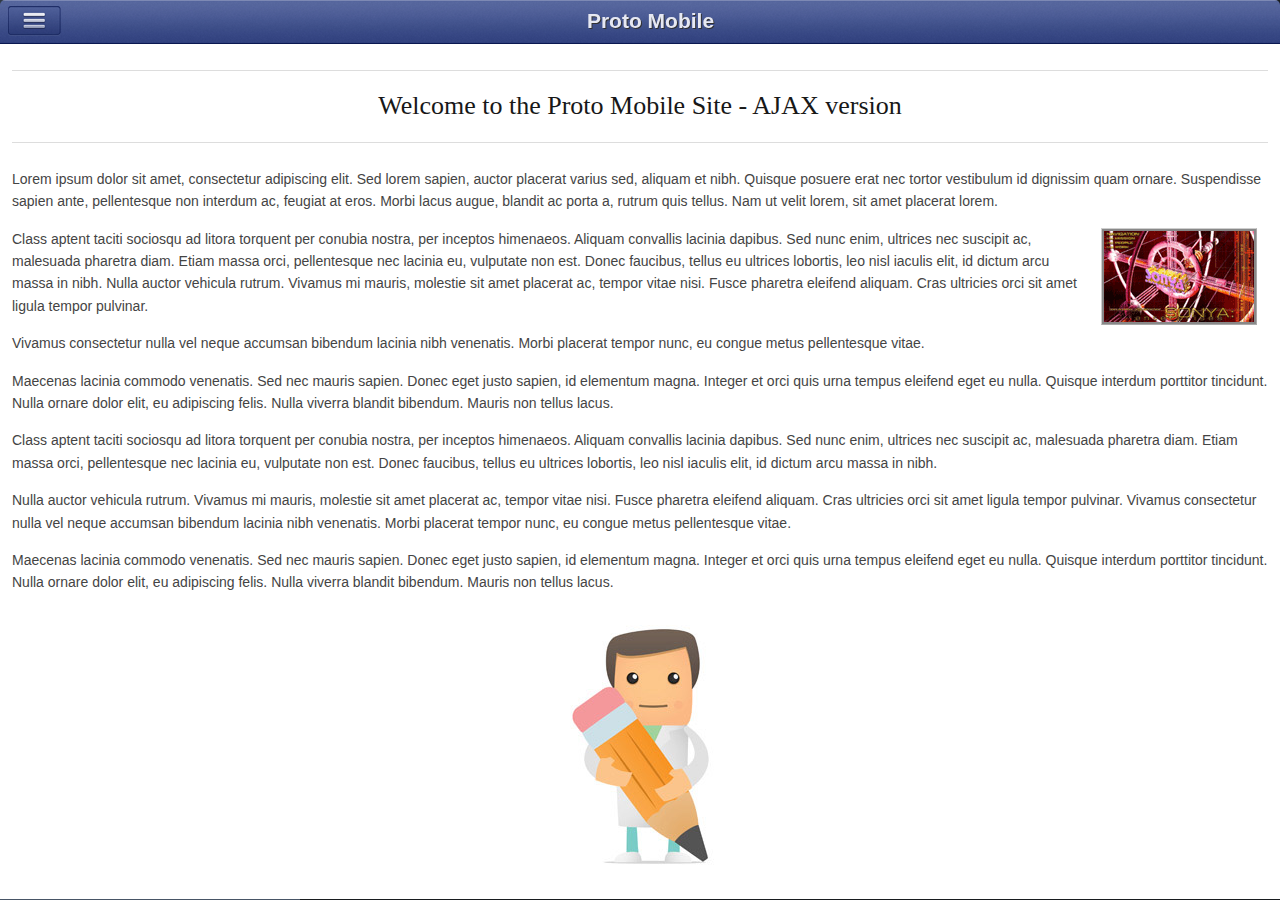
==== index.html @ d724f049 "initial commit of ajax version" ====
<!doctype html>
<html lang="en">
<head>
	<meta http-equiv="Content-Type" content="text/html; charset=utf-8">
	<title>jQuery-Based Mobile Web App Navigation - Mobile-Proto</title>
	<meta name="author" content="Jake Rocheleau">
	<meta name="description" content="Small demo for a Sparrow-like jQuery mobile navigation menu. This is built using HTML5/CSS3 and should run properly in Mobile Safari + Android web browsers.">
    <meta name="keywords" content="tutorial, jquery, javascript, demo, sparrow, email, app, navigation, menu, sidebar, swipe, animated, design, coding">
    <link rel="shortcut icon" href="http://www.hongkiat.com/blog/favicon.ico">
	<link rel="icon" href="http://www.hongkiat.com/blog/favicon.ico">
	<meta http-equiv="X-UA-Compatible" content="IE=edge,chrome=1">
	<meta name="viewport" content="width=device-width, initial-scale=1, maximum-scale=1">
	<meta name="apple-mobile-web-app-capable" content="yes">
	<meta name="apple-mobile-web-app-status-bar-style" content="black">
	<link type="text/css" rel="stylesheet" media="all" href="css/style.css">
	<link type="text/css" rel="stylesheet" media="all" href="css/responsive.css">
	<script type="text/javascript" src="http://ajax.googleapis.com/ajax/libs/jquery/1.7.2/jquery.min.js"></script>
	<script type="text/javascript" src="js/script.js"></script>
</head>

<body>

	<div id="w">
		
		<div id="pagebody">
			<header id="toolbarnav">
				<a href="#navmenu" id="menu-btn"></a>
			
				<h1>Proto Mobile</h1>
			</header>
			
			<section id="content" class="clearfix">
				<h2>Welcome to the Proto Mobile Site - AJAX version</h2>
				
				<p>Lorem ipsum dolor sit amet, consectetur adipiscing elit. Sed lorem sapien, auctor placerat varius sed, aliquam et nibh. Quisque posuere erat nec tortor vestibulum id dignissim quam ornare. Suspendisse sapien ante, pellentesque non interdum ac, feugiat at eros. Morbi lacus augue, blandit ac porta a, rutrum quis tellus. Nam ut velit lorem, sit amet placerat lorem.</p>
				
				<img src="img/sonya.png" alt="Sonya Enterprises" class="photo">
				
				<p>Class aptent taciti sociosqu ad litora torquent per conubia nostra, per inceptos himenaeos. Aliquam convallis lacinia dapibus. Sed nunc enim, ultrices nec suscipit ac, malesuada pharetra diam. Etiam massa orci, pellentesque nec lacinia eu, vulputate non est. Donec faucibus, tellus eu ultrices lobortis, leo nisl iaculis elit, id dictum arcu massa in nibh. Nulla auctor vehicula rutrum. Vivamus mi mauris, molestie sit amet placerat ac, tempor vitae nisi. Fusce pharetra eleifend aliquam. Cras ultricies orci sit amet ligula tempor pulvinar.</p>
				
				<p>Vivamus consectetur nulla vel neque accumsan bibendum lacinia nibh venenatis. Morbi placerat tempor nunc, eu congue metus pellentesque vitae.</p>

				<p>Maecenas lacinia commodo venenatis. Sed nec mauris sapien. Donec eget justo sapien, id elementum magna. Integer et orci quis urna tempus eleifend eget eu nulla. Quisque interdum porttitor tincidunt. Nulla ornare dolor elit, eu adipiscing felis. Nulla viverra blandit bibendum. Mauris non tellus lacus.</p>
				
				<p>Class aptent taciti sociosqu ad litora torquent per conubia nostra, per inceptos himenaeos. Aliquam convallis lacinia dapibus. Sed nunc enim, ultrices nec suscipit ac, malesuada pharetra diam. Etiam massa orci, pellentesque nec lacinia eu, vulputate non est. Donec faucibus, tellus eu ultrices lobortis, leo nisl iaculis elit, id dictum arcu massa in nibh.</p>
				
				<p>Nulla auctor vehicula rutrum. Vivamus mi mauris, molestie sit amet placerat ac, tempor vitae nisi. Fusce pharetra eleifend aliquam. Cras ultricies orci sit amet ligula tempor pulvinar. Vivamus consectetur nulla vel neque accumsan bibendum lacinia nibh venenatis. Morbi placerat tempor nunc, eu congue metus pellentesque vitae.</p>

				<p>Maecenas lacinia commodo venenatis. Sed nec mauris sapien. Donec eget justo sapien, id elementum magna. Integer et orci quis urna tempus eleifend eget eu nulla. Quisque interdum porttitor tincidunt. Nulla ornare dolor elit, eu adipiscing felis. Nulla viverra blandit bibendum. Mauris non tellus lacus.</p>
				
				<p><center><img src="img/pencilman.jpg" alt="pencilmannn"></center></p>
			</section>
		</div>
		
		<div id="navmenu">
			<header>
				<h1>Menu Links</h1>
			</header>
			
				<ul>
					<li><a href="#page1.html" class="navlink">Page One</a></li>
					<li><a href="#page2.html" class="navlink">Page Two</a></li>
					<li><a href="#page3.html" class="navlink">Page Three</a></li>
					<li><a href="#page4.html" class="navlink">Page Four</a></li>
					<li><a href="#page5.html" class="navlink">Page Five</a></li>
					<li><a href="#page6.html" class="navlink">Page Six</a></li>
				</ul>
		</div>
	</div>
</body>
</html>
---- css/style.css ----
* { margin: 0; padding: 0; }

body { background:#181c1f; 
font-family: "Trebuchet MS", Arial, Tahoma, sans-serif; font-size: 62.5%; line-height: 1; }

a { -webkit-tap-highlight-color: rgba(0,0,0,0); -webkit-touch-callout: none; }

img { border: 0; }
img.photo { padding: 2px; background: #888; border: 1px solid #cecece; border-bottom-color: #aaa; border-right-color: #aaa; float: right; margin-left: 20px; margin-right: 11px; }

ul,ol,h1,h2,h3,h4,h5,h6,p { display: block; }

#w { position: relative; overflow-x: hidden; overflow-y: hidden; }

/** @group core body **/
#w #pagebody { position: relative; left: 0; max-width: 100%; min-width: 320px; max-height:100%; z-index: 99999; }

#w #navmenu { background: #475566; height: 100%; display: block; position: fixed; width: 300px; left: 0px; top: 0px; z-index: 0;  }

/** @group header **/
#w #pagebody header#toolbarnav { display: inline; position: fixed; left: 0px; top: 0px; z-index: 9999; background: #0b1851 url('img/tabbar-solid-bg.png') top left; border-radius: 5px; -moz-border-radius: 5px; -webkit-border-radius: 5px; -o-border-radius: 5px; border-bottom-right-radius: 0; -moz-border-radius-bottomright: 0; -webkit-border-bottom-right-radius: 0; border-bottom-left-radius: 0; -moz-border-radius-bottomleft: 0; -webkit-border-bottom-left-radius: 0; height: 44px; width: 100%; max-width: 1400px; }

#w #pagebody header#toolbarnav h1 { text-align: center; padding-top: 10px; padding-right: 40px; color: #e6e8f2; font-weight: bold; font-size: 2.1em; text-shadow: 1px 1px 0px #313131; }


#w #pagebody header #menu-btn { display: block; float: left; width: 53px; height: 30px; background: url('img/nav-btn.png') no-repeat; margin-top: 6px; margin-left: 8px;}

#w #pagebody #content { display: block; background: #fff; padding: 5px 12px; margin-top: 40px; min-height: 550px; height: 100%; z-index: 9999; }

#w #pagebody #content h2 { border-bottom: 1px solid #ddd; border-top: 1px solid #ddd; color: #181818;
font-family: "Droid Serif", Georgia, serif; font-size: 2.6em; line-height: 1.8em; font-weight: 500; margin-top: 25px; margin-bottom: 25px; padding: 12px 0; text-align: center; }
#w #pagebody #content h3 { font-family: "Calibri", Verdana, Arial, sans-serif; font-weight: 700; font-size: 1.8em; line-height: 1.75em; text-transform: capitalize; margin-bottom: 5px; color: #222; }
#w #pagebody #content p { font-size: 1.4em; line-height: 1.6em; margin-bottom: 15px; color: #444; }

#w #pagebody #content a { color: #78a5ce; }
#w #pagebody #content a:hover { color: #678eb2; }

/** @group nav menu **/
#w #navmenu header { display: block; background: #303a44; height: 44px; }

#w #navmenu header h1 { text-align: center; padding-top: 10px; color: #e6e8f2; font-weight: bold; font-size: 2.1em; text-shadow: 1px 1px 0px #313131; }

#w #navmenu ul { list-style: none; background: #475566; height: 100%; }

#w #navmenu ul li { display: block; }
#w #navmenu ul li a { position: relative; display: block; border-bottom: 1px solid #303c4a; padding: 14px 11px; font-weight: bold; color: #f0f0f0; text-shadow: -1px -1px 1px #222; font-size: 1.6em; text-decoration: none; }

#w #navmenu ul li a:hover { color: #cad0e6; text-decoration: none; }

#w #navmenu ul li a::after {
	content: '';
	display: block;
	width: 6px;
	height: 6px;
	border-right: 3px solid #d0d0d8;
	border-top: 3px solid #d0d0d8;
	position: absolute;
	right: 30px;
	top: 45%;
	-webkit-transform: rotate(45deg);
	-moz-transform: rotate(45deg);
	-o-transform: rotate(45deg);
	transform: rotate(45deg);
}

#w #navmenu ul li a:hover::after { border-color: #cad0e6; }

/** @group misc **/
.blue { color: #1c609f !important; font-weight: bold; }

/** @group clearfix **/
.clearfix:after { content: "."; display: block; clear: both; visibility: hidden; line-height: 0; height: 0; }
.clearfix { display: inline-block; }
 
html[xmlns] .clearfix { display: block; }
* html .clearfix { height: 1%; }
---- css/responsive.css ----
/** horizontal landscape for iPhone/iPod Touch **/
@media screen and (orientation:landscape) and (max-device-width: 480px) {
	#w #pagebody #content p {
		font-size: 1.0em;
		line-height: 1.3em;
		background:pink;
	}
}

/** retina display **/
@media only screen and (-webkit-min-device-pixel-ratio: 2),	
  only screen and (min--moz-device-pixel-ratio: 1.5),
  only screen and (min-device-pixel-ratio: 1.5) {
  	#w #pagebody header {
  		background: #0b1851 url('img/tabbar-solid-bg@2x.png') top left no-repeat;
  		background-size: 640px 44px;
  	}
  	
  	#w #pagebody header #menu-btn {
  		background: url('img/nav-btn@2x.png') no-repeat;
  		background-size: 53px 30px;
  	}
}
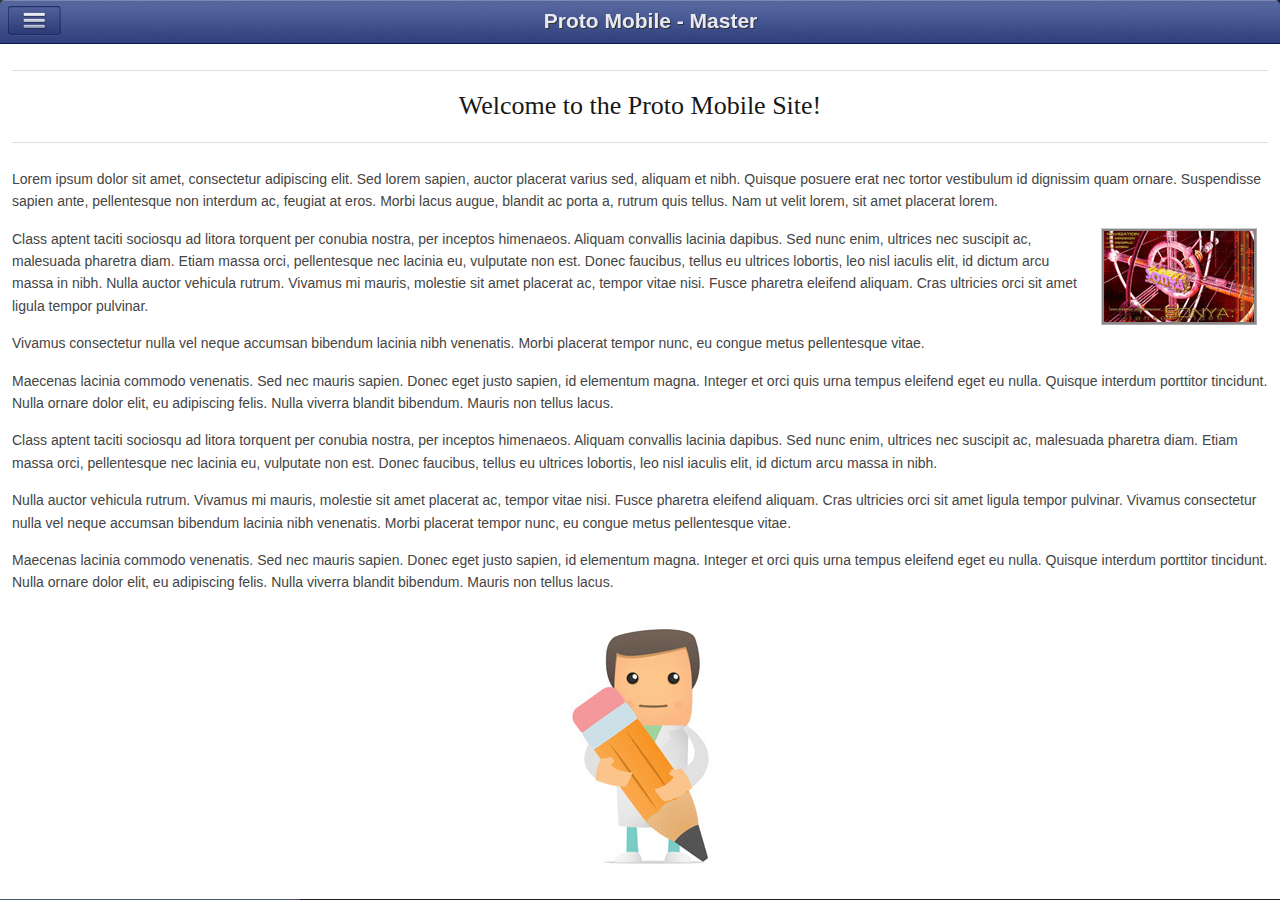
==== commit a331b291: "added responsive swipe feature" ====
--- a/index.html
+++ b/index.html
@@ -26,11 +26,11 @@
 			<header id="toolbarnav">
 				<a href="#navmenu" id="menu-btn"></a>
 			
-				<h1>Proto Mobile</h1>
+				<h1>Proto Mobile - Master</h1>
 			</header>
 			
 			<section id="content" class="clearfix">
-				<h2>Welcome to the Proto Mobile Site - AJAX version</h2>
+				<h2>Welcome to the Proto Mobile Site!</h2>
 				
 				<p>Lorem ipsum dolor sit amet, consectetur adipiscing elit. Sed lorem sapien, auctor placerat varius sed, aliquam et nibh. Quisque posuere erat nec tortor vestibulum id dignissim quam ornare. Suspendisse sapien ante, pellentesque non interdum ac, feugiat at eros. Morbi lacus augue, blandit ac porta a, rutrum quis tellus. Nam ut velit lorem, sit amet placerat lorem.</p>
 				
@@ -64,6 +64,7 @@
 					<li><a href="#page4.html" class="navlink">Page Four</a></li>
 					<li><a href="#page5.html" class="navlink">Page Five</a></li>
 					<li><a href="#page6.html" class="navlink">Page Six</a></li>
+                	
 				</ul>
 		</div>
 	</div>
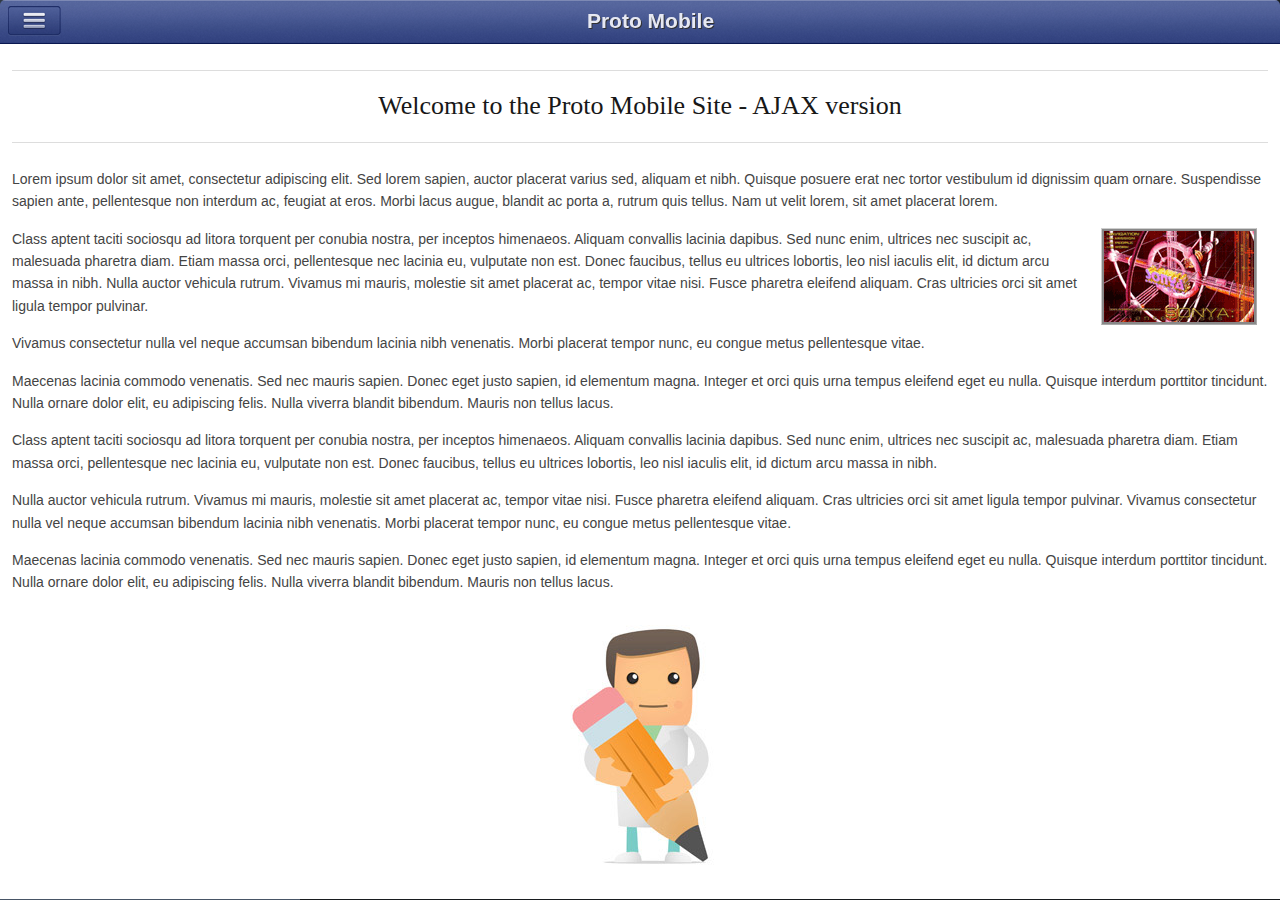
==== commit be3f9766: "Merge branch 'swipe_feature' into develop" ====
--- a/index.html
+++ b/index.html
@@ -26,11 +26,11 @@
 			<header id="toolbarnav">
 				<a href="#navmenu" id="menu-btn"></a>
 			
-				<h1>Proto Mobile - Master</h1>
+				<h1>Proto Mobile</h1>
 			</header>
 			
 			<section id="content" class="clearfix">
-				<h2>Welcome to the Proto Mobile Site!</h2>
+				<h2>Welcome to the Proto Mobile Site - AJAX version</h2>
 				
 				<p>Lorem ipsum dolor sit amet, consectetur adipiscing elit. Sed lorem sapien, auctor placerat varius sed, aliquam et nibh. Quisque posuere erat nec tortor vestibulum id dignissim quam ornare. Suspendisse sapien ante, pellentesque non interdum ac, feugiat at eros. Morbi lacus augue, blandit ac porta a, rutrum quis tellus. Nam ut velit lorem, sit amet placerat lorem.</p>
 				
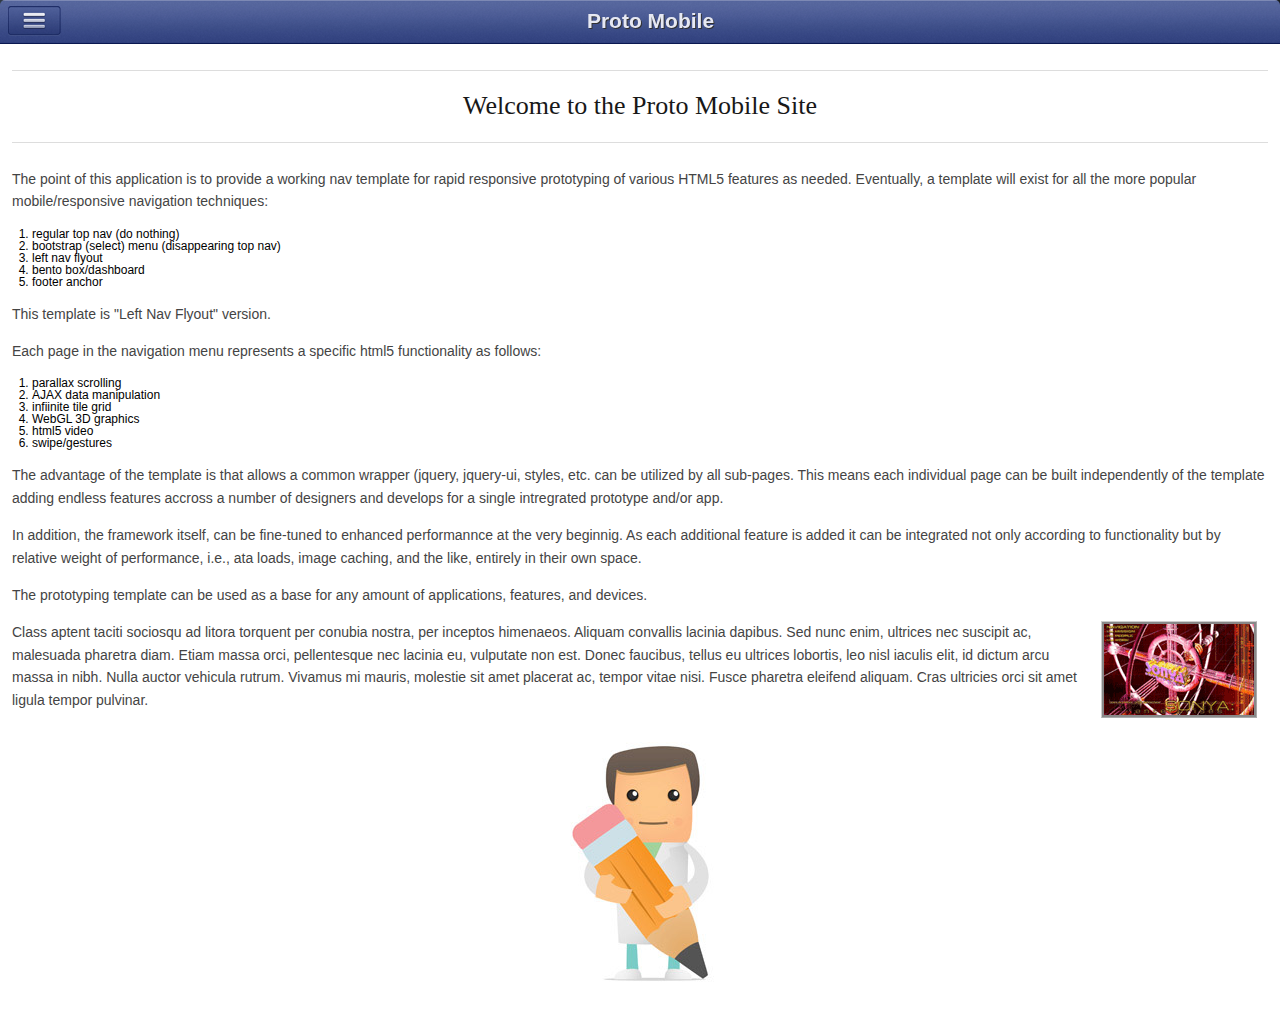
==== commit 921adfd4: "a few touch ups" ====
--- a/index.html
+++ b/index.html
@@ -16,6 +16,12 @@
 	<link type="text/css" rel="stylesheet" media="all" href="css/responsive.css">
 	<script type="text/javascript" src="http://ajax.googleapis.com/ajax/libs/jquery/1.7.2/jquery.min.js"></script>
 	<script type="text/javascript" src="js/script.js"></script>
+    <style type="text/css">
+	ol {
+		margin-left:20px;
+		font-size:12px;
+	}
+	</style>
 </head>
 
 <body>
@@ -30,23 +36,43 @@
 			</header>
 			
 			<section id="content" class="clearfix">
-				<h2>Welcome to the Proto Mobile Site - AJAX version</h2>
+				<h2>Welcome to the Proto Mobile Site</h2>
 				
-				<p>Lorem ipsum dolor sit amet, consectetur adipiscing elit. Sed lorem sapien, auctor placerat varius sed, aliquam et nibh. Quisque posuere erat nec tortor vestibulum id dignissim quam ornare. Suspendisse sapien ante, pellentesque non interdum ac, feugiat at eros. Morbi lacus augue, blandit ac porta a, rutrum quis tellus. Nam ut velit lorem, sit amet placerat lorem.</p>
+				<p>The point of this application is to provide a working nav template for rapid responsive prototyping of various HTML5 features as needed. 
+                	Eventually, a template will exist for all the more popular mobile/responsive navigation techniques:</p>
+                    <ol>
+                    	<li> regular top nav (do nothing)</li>
+                        <li> bootstrap (select) menu (disappearing top nav)</li>
+                        <li> left nav flyout</li>
+                       	<li> bento box/dashboard</li>
+                        <li> footer anchor</li>
+                    </ol> 
+                    <p></p>   
+                   <p>This template is "Left Nav Flyout" version. </p>
+                   <p> Each page in the navigation menu represents a specific html5 functionality as follows:</p>
+                    <ol>
+                    	<li> parallax scrolling</li>
+                        <li> AJAX data manipulation</li>
+                        <li> infiinite tile grid</li>
+                        <li> WebGL 3D graphics</li>
+                        <li> html5 video</li>
+                        <li> swipe/gestures</li>
+                     </ol> 
+                     <p></p>     
+                    <p>The advantage of the template is that allows a common wrapper (jquery, jquery-ui, styles, etc. can be utilized by all sub-pages. This means
+                    each individual page can be built independently of the template adding endless features accross a number of designers and develops for a single
+                    intregrated prototype and/or app. </p>
+                    
+                   <p>In addition, the framework itself, can be fine-tuned to enhanced performannce at the very beginnig. As each additional feature is added it can be integrated not only according to functionality but by 
+                    relative weight of performance, i.e., ata loads, image caching, and the like, entirely in their own space. </p>
+                    
+                   <p> The prototyping template can be used as a base for any amount of applications, features, and devices. 
+                 </p>
 				
 				<img src="img/sonya.png" alt="Sonya Enterprises" class="photo">
 				
 				<p>Class aptent taciti sociosqu ad litora torquent per conubia nostra, per inceptos himenaeos. Aliquam convallis lacinia dapibus. Sed nunc enim, ultrices nec suscipit ac, malesuada pharetra diam. Etiam massa orci, pellentesque nec lacinia eu, vulputate non est. Donec faucibus, tellus eu ultrices lobortis, leo nisl iaculis elit, id dictum arcu massa in nibh. Nulla auctor vehicula rutrum. Vivamus mi mauris, molestie sit amet placerat ac, tempor vitae nisi. Fusce pharetra eleifend aliquam. Cras ultricies orci sit amet ligula tempor pulvinar.</p>
 				
-				<p>Vivamus consectetur nulla vel neque accumsan bibendum lacinia nibh venenatis. Morbi placerat tempor nunc, eu congue metus pellentesque vitae.</p>
-
-				<p>Maecenas lacinia commodo venenatis. Sed nec mauris sapien. Donec eget justo sapien, id elementum magna. Integer et orci quis urna tempus eleifend eget eu nulla. Quisque interdum porttitor tincidunt. Nulla ornare dolor elit, eu adipiscing felis. Nulla viverra blandit bibendum. Mauris non tellus lacus.</p>
-				
-				<p>Class aptent taciti sociosqu ad litora torquent per conubia nostra, per inceptos himenaeos. Aliquam convallis lacinia dapibus. Sed nunc enim, ultrices nec suscipit ac, malesuada pharetra diam. Etiam massa orci, pellentesque nec lacinia eu, vulputate non est. Donec faucibus, tellus eu ultrices lobortis, leo nisl iaculis elit, id dictum arcu massa in nibh.</p>
-				
-				<p>Nulla auctor vehicula rutrum. Vivamus mi mauris, molestie sit amet placerat ac, tempor vitae nisi. Fusce pharetra eleifend aliquam. Cras ultricies orci sit amet ligula tempor pulvinar. Vivamus consectetur nulla vel neque accumsan bibendum lacinia nibh venenatis. Morbi placerat tempor nunc, eu congue metus pellentesque vitae.</p>
-
-				<p>Maecenas lacinia commodo venenatis. Sed nec mauris sapien. Donec eget justo sapien, id elementum magna. Integer et orci quis urna tempus eleifend eget eu nulla. Quisque interdum porttitor tincidunt. Nulla ornare dolor elit, eu adipiscing felis. Nulla viverra blandit bibendum. Mauris non tellus lacus.</p>
 				
 				<p><center><img src="img/pencilman.jpg" alt="pencilmannn"></center></p>
 			</section>
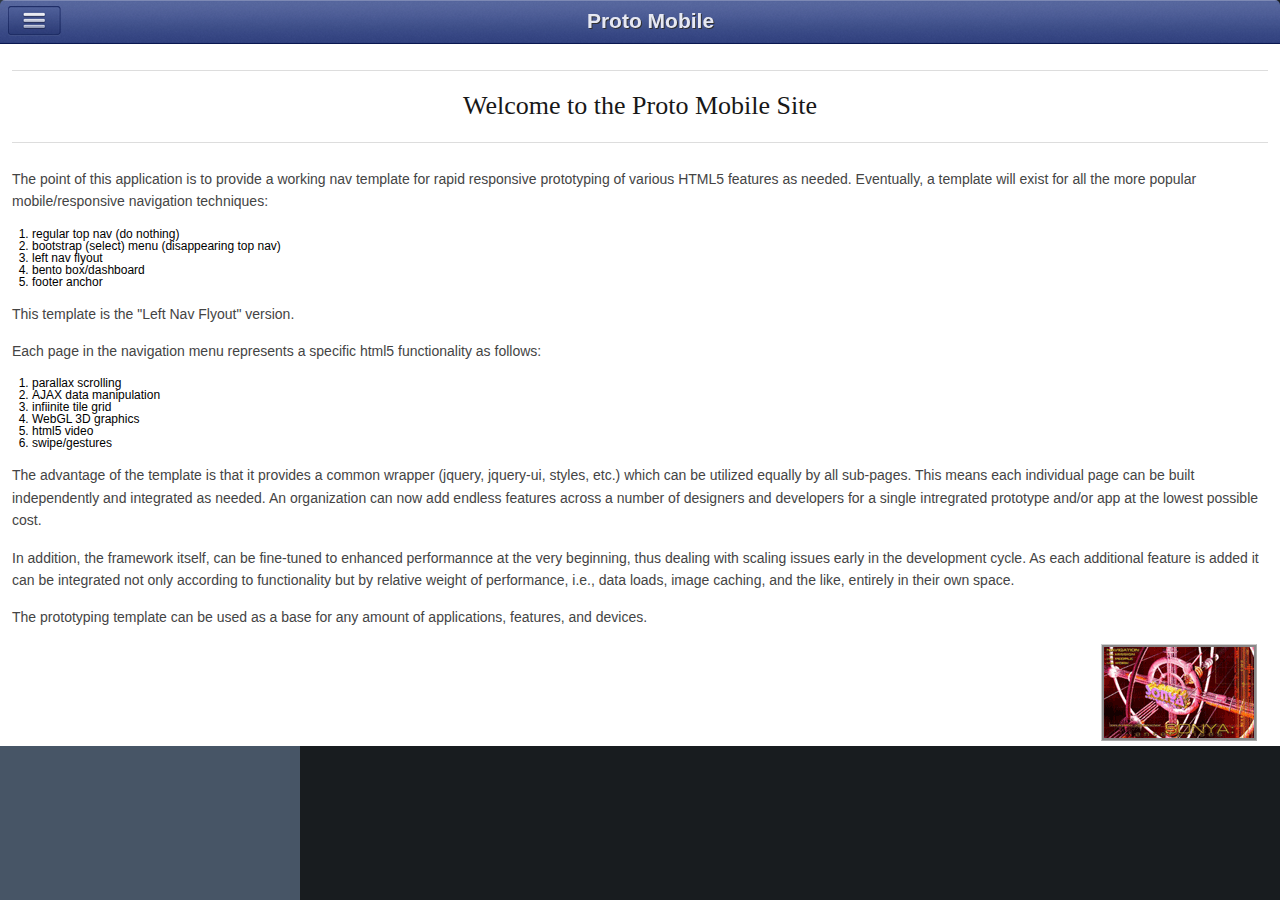
==== commit 593fb187: "final notes" ====
--- a/index.html
+++ b/index.html
@@ -48,7 +48,7 @@
                         <li> footer anchor</li>
                     </ol> 
                     <p></p>   
-                   <p>This template is "Left Nav Flyout" version. </p>
+                   <p>This template is the "Left Nav Flyout" version. </p>
                    <p> Each page in the navigation menu represents a specific html5 functionality as follows:</p>
                     <ol>
                     	<li> parallax scrolling</li>
@@ -59,22 +59,19 @@
                         <li> swipe/gestures</li>
                      </ol> 
                      <p></p>     
-                    <p>The advantage of the template is that allows a common wrapper (jquery, jquery-ui, styles, etc. can be utilized by all sub-pages. This means
-                    each individual page can be built independently of the template adding endless features accross a number of designers and develops for a single
-                    intregrated prototype and/or app. </p>
+                    <p>The advantage of the template is that it provides a common wrapper (jquery, jquery-ui, styles, etc.) which can be utilized equally by all sub-pages. This means
+                    each individual page can be built independently and integrated as needed. An organization can now add endless features across a number of designers and developers for a single
+                    intregrated prototype and/or app at the lowest possible cost. </p>
                     
-                   <p>In addition, the framework itself, can be fine-tuned to enhanced performannce at the very beginnig. As each additional feature is added it can be integrated not only according to functionality but by 
-                    relative weight of performance, i.e., ata loads, image caching, and the like, entirely in their own space. </p>
+                   <p>In addition, the framework itself, can be fine-tuned to enhanced performannce at the very beginning, thus dealing with scaling issues early in the development cycle. As each additional feature is added it can be integrated not only according to functionality but by 
+                    relative weight of performance, i.e., data loads, image caching, and the like, entirely in their own space. </p>
                     
                    <p> The prototyping template can be used as a base for any amount of applications, features, and devices. 
                  </p>
 				
-				<img src="img/sonya.png" alt="Sonya Enterprises" class="photo">
-				
-				<p>Class aptent taciti sociosqu ad litora torquent per conubia nostra, per inceptos himenaeos. Aliquam convallis lacinia dapibus. Sed nunc enim, ultrices nec suscipit ac, malesuada pharetra diam. Etiam massa orci, pellentesque nec lacinia eu, vulputate non est. Donec faucibus, tellus eu ultrices lobortis, leo nisl iaculis elit, id dictum arcu massa in nibh. Nulla auctor vehicula rutrum. Vivamus mi mauris, molestie sit amet placerat ac, tempor vitae nisi. Fusce pharetra eleifend aliquam. Cras ultricies orci sit amet ligula tempor pulvinar.</p>
 				
 				
-				<p><center><img src="img/pencilman.jpg" alt="pencilmannn"></center></p>
+				<p><center><img src="img/sonya.png" alt="Sonya Enterprises" class="photo"></center></p>
 			</section>
 		</div>
 		
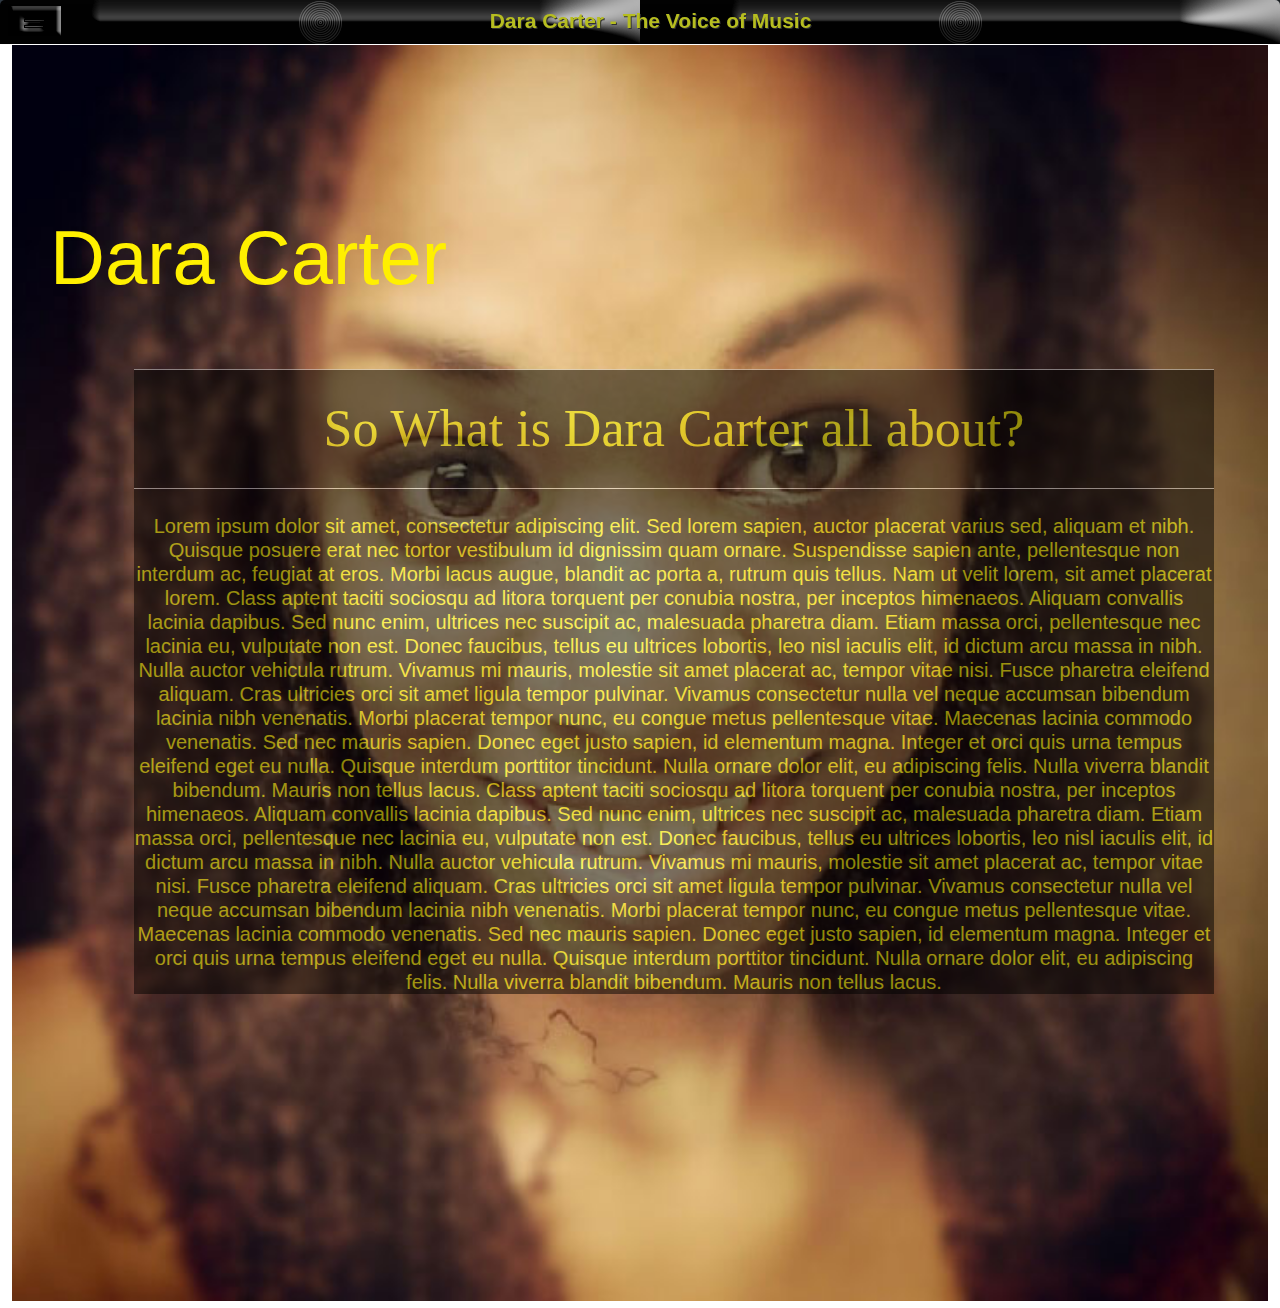
==== commit e56d192e: "lets get data out the gate" ====
--- a/index.html
+++ b/index.html
@@ -14,8 +14,22 @@
 	<meta name="apple-mobile-web-app-status-bar-style" content="black">
 	<link type="text/css" rel="stylesheet" media="all" href="css/style.css">
 	<link type="text/css" rel="stylesheet" media="all" href="css/responsive.css">
+    <link type="text/css" rel="stylesheet" media="all" href="css/dara.css">
 	<script type="text/javascript" src="http://ajax.googleapis.com/ajax/libs/jquery/1.7.2/jquery.min.js"></script>
 	<script type="text/javascript" src="js/script.js"></script>
+      <!-- add cufon goodies -->
+   <script src="js/cufon-yui.js" type="text/javascript"></script>
+	<script src="js/Brock_Script_400.font.js" type="text/javascript"></script>
+        <script type="text/javascript">
+            $(document).ready(function() {
+                
+                Cufon.replace('#title');
+                Cufon.replace('.opt1');
+                Cufon.replace('.opt2');
+                Cufon.replace('.opt3');
+                
+            });//end of document ready
+        </script>
     <style type="text/css">
 	ol {
 		margin-left:20px;
@@ -27,53 +41,48 @@
 <body>
 
 	<div id="w">
-		
 		<div id="pagebody">
 			<header id="toolbarnav">
 				<a href="#navmenu" id="menu-btn"></a>
-			
-				<h1>Proto Mobile</h1>
+				<h1>Dara Carter - The Voice of Music</h1>
 			</header>
 			
 			<section id="content" class="clearfix">
-				<h2>Welcome to the Proto Mobile Site</h2>
-				
-				<p>The point of this application is to provide a working nav template for rapid responsive prototyping of various HTML5 features as needed. 
-                	Eventually, a template will exist for all the more popular mobile/responsive navigation techniques:</p>
-                    <ol>
-                    	<li> regular top nav (do nothing)</li>
-                        <li> bootstrap (select) menu (disappearing top nav)</li>
-                        <li> left nav flyout</li>
-                       	<li> bento box/dashboard</li>
-                        <li> footer anchor</li>
-                    </ol> 
-                    <p></p>   
-                   <p>This template is the "Left Nav Flyout" version. </p>
-                   <p> Each page in the navigation menu represents a specific html5 functionality as follows:</p>
-                    <ol>
-                    	<li> parallax scrolling</li>
-                        <li> AJAX data manipulation</li>
-                        <li> infiinite tile grid</li>
-                        <li> WebGL 3D graphics</li>
-                        <li> html5 video</li>
-                        <li> swipe/gestures</li>
-                     </ol> 
-                     <p></p>     
-                    <p>The advantage of the template is that it provides a common wrapper (jquery, jquery-ui, styles, etc.) which can be utilized equally by all sub-pages. This means
-                    each individual page can be built independently and integrated as needed. An organization can now add endless features across a number of designers and developers for a single
-                    intregrated prototype and/or app at the lowest possible cost. </p>
-                    
-                   <p>In addition, the framework itself, can be fine-tuned to enhanced performannce at the very beginning, thus dealing with scaling issues early in the development cycle. As each additional feature is added it can be integrated not only according to functionality but by 
-                    relative weight of performance, i.e., data loads, image caching, and the like, entirely in their own space. </p>
-                    
-                   <p> The prototyping template can be used as a base for any amount of applications, features, and devices. 
-                 </p>
-				
-				
-				
-				<p><center><img src="img/sonya.png" alt="Sonya Enterprises" class="photo"></center></p>
+                <div id="title">Dara Carter</div>
+                <div id="contentTop" class="contentFrame" >
+                    <div id="contentFrame_1" class="contentFrame">
+                        <a href="">
+                            <img src="images/Dara-1.jpg"/>       
+                        </a>
+                    </div>
+                        <div class="demo">
+                        <div id="nav">
+                            <div id="effect">
+                                <center><div id="welcome">
+                     			<h2 style="color:yellow;">So What is Dara Carter all about?</h2>
+                                   Lorem ipsum dolor sit amet, consectetur adipiscing elit. Sed lorem sapien, auctor placerat varius sed, aliquam et nibh. Quisque posuere erat nec tortor vestibulum id dignissim quam ornare. Suspendisse sapien ante, pellentesque non interdum ac, feugiat at eros. Morbi lacus augue, blandit ac porta a, rutrum quis tellus. Nam ut velit lorem, sit amet placerat lorem.
+            
+            
+            Class aptent taciti sociosqu ad litora torquent per conubia nostra, per inceptos himenaeos. Aliquam convallis lacinia dapibus. Sed nunc enim, ultrices nec suscipit ac, malesuada pharetra diam. Etiam massa orci, pellentesque nec lacinia eu, vulputate non est. Donec faucibus, tellus eu ultrices lobortis, leo nisl iaculis elit, id dictum arcu massa in nibh. Nulla auctor vehicula rutrum. Vivamus mi mauris, molestie sit amet placerat ac, tempor vitae nisi. Fusce pharetra eleifend aliquam. Cras ultricies orci sit amet ligula tempor pulvinar.
+            
+            Vivamus consectetur nulla vel neque accumsan bibendum lacinia nibh venenatis. Morbi placerat tempor nunc, eu congue metus pellentesque vitae.
+            
+            Maecenas lacinia commodo venenatis. Sed nec mauris sapien. Donec eget justo sapien, id elementum magna. Integer et orci quis urna tempus eleifend eget eu nulla. Quisque interdum porttitor tincidunt. Nulla ornare dolor elit, eu adipiscing felis. Nulla viverra blandit bibendum. Mauris non tellus lacus.
+            
+            Class aptent taciti sociosqu ad litora torquent per conubia nostra, per inceptos himenaeos. Aliquam convallis lacinia dapibus. Sed nunc enim, ultrices nec suscipit ac, malesuada pharetra diam. Etiam massa orci, pellentesque nec lacinia eu, vulputate non est. Donec faucibus, tellus eu ultrices lobortis, leo nisl iaculis elit, id dictum arcu massa in nibh.
+            
+            Nulla auctor vehicula rutrum. Vivamus mi mauris, molestie sit amet placerat ac, tempor vitae nisi. Fusce pharetra eleifend aliquam. Cras ultricies orci sit amet ligula tempor pulvinar. Vivamus consectetur nulla vel neque accumsan bibendum lacinia nibh venenatis. Morbi placerat tempor nunc, eu congue metus pellentesque vitae.
+            
+            Maecenas lacinia commodo venenatis. Sed nec mauris sapien. Donec eget justo sapien, id elementum magna. Integer et orci quis urna tempus eleifend eget eu nulla. Quisque interdum porttitor tincidunt. Nulla ornare dolor elit, eu adipiscing felis. Nulla viverra blandit bibendum. Mauris non tellus lacus.
+                                </div><!-- end welcome --->
+                               </center>
+                            </div><!-- end effect -->
+                          </div><!-- end nav -->
+                         </div><!-- end demo --->
+        				</div><!--end contentTop -->
+                
 			</section>
-		</div>
+		</div><!-- end pagebody -->
 		
 		<div id="navmenu">
 			<header>
@@ -90,7 +99,7 @@
                 	
 				</ul>
 		</div>
-	</div>
+	</div><!--end "w" -->
 </body>
 </html>
 
--- a/css/style.css
+++ b/css/style.css
@@ -20,7 +20,7 @@
 /** @group header **/
 #w #pagebody header#toolbarnav { display: inline; position: fixed; left: 0px; top: 0px; z-index: 9999; background: #0b1851 url('img/tabbar-solid-bg.png') top left; border-radius: 5px; -moz-border-radius: 5px; -webkit-border-radius: 5px; -o-border-radius: 5px; border-bottom-right-radius: 0; -moz-border-radius-bottomright: 0; -webkit-border-bottom-right-radius: 0; border-bottom-left-radius: 0; -moz-border-radius-bottomleft: 0; -webkit-border-bottom-left-radius: 0; height: 44px; width: 100%; max-width: 1400px; }
 
-#w #pagebody header#toolbarnav h1 { text-align: center; padding-top: 10px; padding-right: 40px; color: #e6e8f2; font-weight: bold; font-size: 2.1em; text-shadow: 1px 1px 0px #313131; }
+#w #pagebody header#toolbarnav h1 { text-align: center; padding-top: 10px; padding-right: 40px; color: #b6bd20; font-weight: bold; font-size: 2.1em; text-shadow: 1px 1px 0px #313131; }
 
 
 #w #pagebody header #menu-btn { display: block; float: left; width: 53px; height: 30px; background: url('img/nav-btn.png') no-repeat; margin-top: 6px; margin-left: 8px;}
--- a/css/responsive.css
+++ b/css/responsive.css
@@ -4,6 +4,14 @@
 		font-size: 1.0em;
 		line-height: 1.3em;
 		background:pink;
+	}
+	
+	.contentFrame {
+		background:pink;	
+	}
+	
+	#welcome {
+		background:orange;	
 	}
 }
 
--- a/css/dara.css
+++ b/css/dara.css
@@ -0,0 +1,164 @@
+@charset "UTF-8";
+/* CSS Document  - Dara Carter Responsive Site */
+
+.toggler { width: 500px; height: 200px; position: relative; }
+		#button { padding: .5em 1em; text-decoration: none; }
+		#effect { width: 240px; height: 135px; padding: 0.4em; position: relative; }
+		#effect2 { background:red; 
+				position:relative;
+				left:600px;
+			}
+		#effect3 { background:pink;
+					position:relative;
+					left:200px;
+					width:240px;
+				}
+		#effect h3 { margin: 0; padding: 0.4em; text-align: center; }
+		.ui-effects-transfer { border: 2px dotted gray; } 
+	
+	#contentTop.contentFrame img {
+		width:100%;
+		height:80%;
+		min-width:1024px;
+		min-height:728px;
+		height:auto;
+	}
+	
+	#contentTop .contentFrame{
+			position:absolute;
+			top:0px;
+			left:0px;
+			display:none;
+			z-index:100
+		}
+		.no-js #contentTop .contentFrame{display:block;position:relative}
+		#contentTop .contentFrame:first-child{
+			position:relative;
+			top:0px;
+			left:0px;
+			display:block;
+			z-index:200
+		}
+		#contentTop .contentFrame img{
+			width:100%;
+			min-width:1024px;
+		}
+
+/*----------- my custom items   --------------*/
+		#title {
+			position:absolute;
+			top:180px;
+			left:50px;
+			z-index:999;
+			font-size:76px;
+			color:#fff000;
+		}
+		
+		.navBtn {
+			background:red;
+			height:80px;
+			width:80px;
+			position:relative;
+			float:roight;
+			left:845px;
+			cursor:pointer;
+		}
+		
+		#nav {
+			height:450px;
+			width:865px;
+			position:absolute;
+				top:500px;
+				left:10px;
+				z-index:999;
+		}
+		
+		#playlist {
+			background:black;
+			height:550px;
+			width:600px;
+			color:white;
+			margin-top:10px;
+			margin-right:20px;
+			opacity:0.5;
+			position:relative;
+			
+		}
+		
+		
+		#welcome {
+			background:black;
+			height:650%;
+			width:450%;
+			color:yellow;
+			margin-left:50%;
+			opacity:0.5;
+			position:relative;
+			font-family:"Trebuchet MS", Arial, Tahoma, sans-serif;
+			font-size:2em;
+			line-height:1.2em;
+			top:-200px;
+		}
+		
+		#viddySection {
+			height:300px;
+			width:600px;
+			position:absolute;
+			top:150px;
+			left:150px;
+			/*background:orange;*/
+			z-index:auto;
+			opacity:1;
+		}
+		
+		.opt1, .opt2, .opt3 {
+			cursor:pointer;	
+			color:#fff000;
+			font-size:36px;
+			margin-top:20px;
+			
+		}
+		
+		.opt1, .opt2, .opt3 ul {
+			list-style-type: none;
+			top:1em;
+		}
+<!-- my various players --->
+	#myplayer1 {
+		background:#b4b4b4;
+		position:absolute;
+			top:750px;
+			left:10px;
+			z-index:999;
+	}
+	#myplayer2 {
+		background:#b4b4b4;	
+		position:relative;
+		position:absolute;
+			top:10px;
+			left:10px;
+			z-index:999;
+	}
+	#myplayer3 {
+		background:yellow;
+		position:relative;
+		width:320px;
+		height:240px;
+	}
+	
+	#story {
+			height:320px;
+			width:640px;
+			position:relative;
+			top:0px;
+			left:400px;
+			background:black;
+			color:#fff000;
+			z-index:auto;
+			font-family:Arial, Helvetica, sans-serif;
+			font-size:18px;
+			padding:10px;
+		}
+
+
+
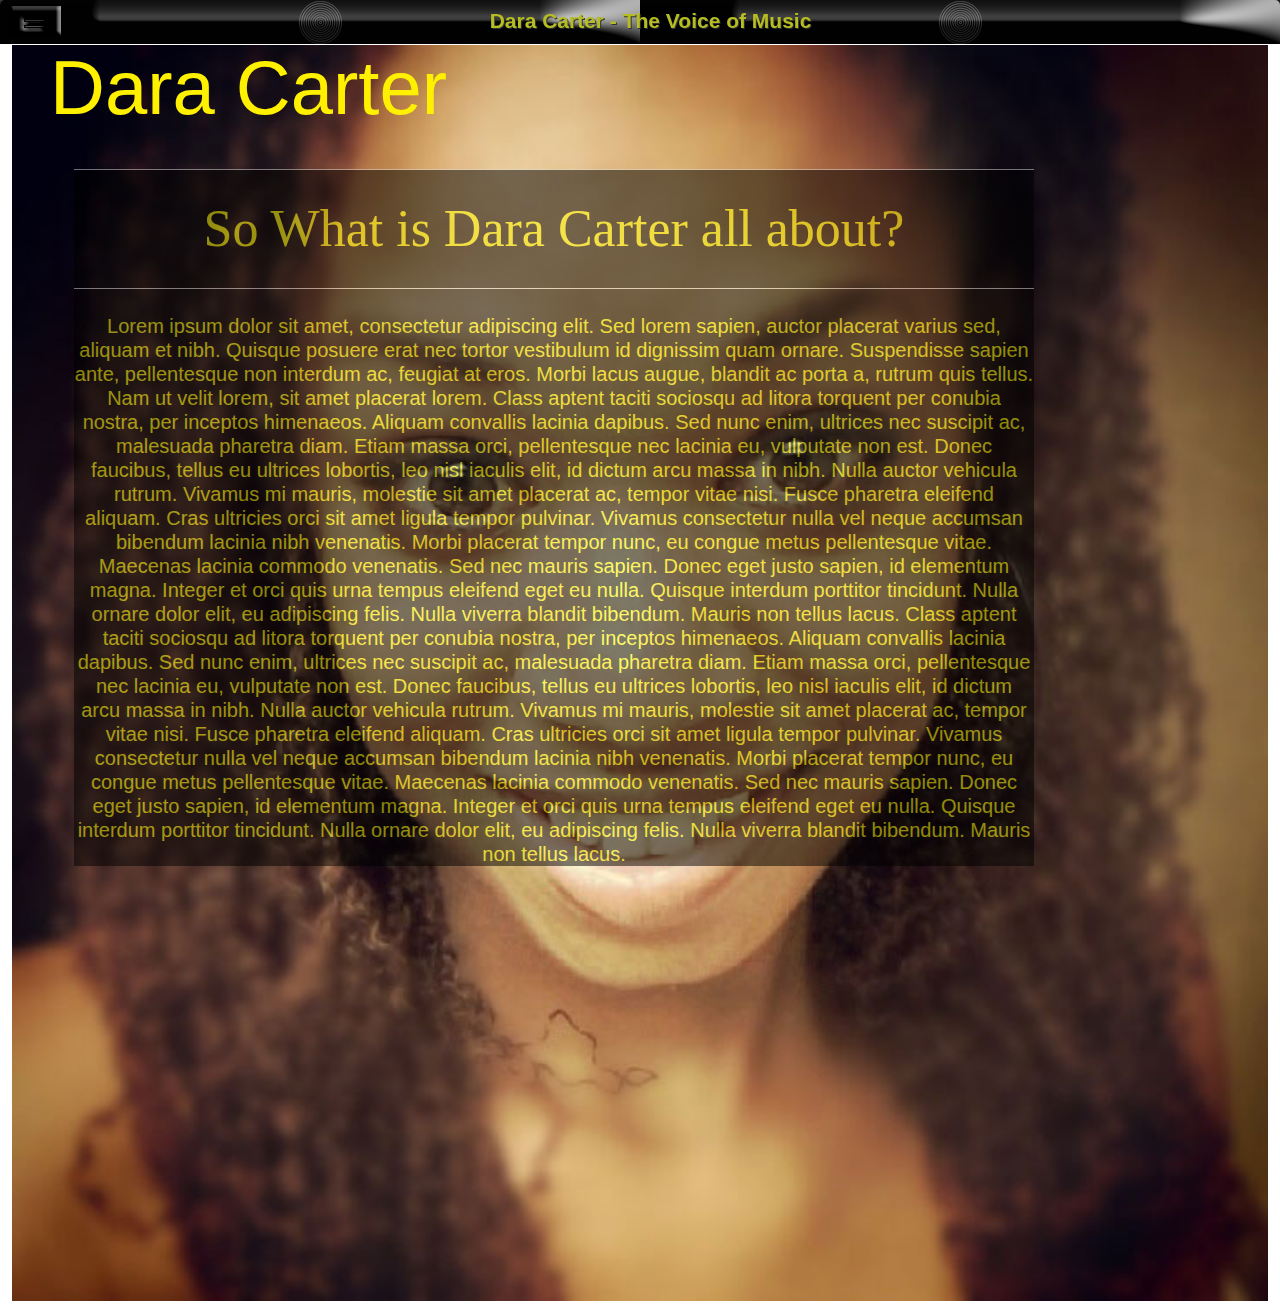
==== commit c31ad384: "working index page" ====
--- a/index.html
+++ b/index.html
@@ -35,6 +35,95 @@
 		margin-left:20px;
 		font-size:12px;
 	}
+	
+	/** horizontal landscape for iPad Touch *
+	@media screen and (orientation:landscape) and (max-device-width: 1100px) {
+		#w #pagebody #content {
+		background:pink;
+		}
+	} 
+	/** horizontal landscape for iPhone/iPod Touch *
+	@media screen and (orientation:landscape) and (max-device-width: 480px) {
+	#w #pagebody #content {
+		background:black;
+	}
+
+	#w #pagebody #content p {
+		font-size: 1.0em;
+		line-height: 1.3em;
+	}
+	
+	#welcome {
+		width:320px;
+		margin:0px;
+		top:-300px;
+		font-size:1em;	
+		display:none;
+	}
+	
+	#contentTop.contentFrame img {
+		display:none;	
+	}
+	
+	#title {
+			position:absolute;
+			top:10px;
+			left:10px;
+			font-size:38px;
+		}
+	} */
+	
+	/* for anything smaller than 1024 (adjusted for scrollbars) */
+@media (max-width:1004px) {
+
+	/* kill all fixed width strutural elements */
+	#contentTop.contentFrame img { width: 100%; }
+
+	/* kill the top va.gov nav */
+	#welcome {
+		width:650px;
+	}
+
+}
+	/* for mobile  - landscape */
+@media (max-width:750px) {
+	body {
+	background:black;	
+	}
+	
+	#welcome {
+		margin:0px;
+		width:300%;
+		font-size:1.8em;	
+	}
+	
+	#w #pagebody #content h2 {
+		font-size:1.8em;
+		line-height:1.4em;
+		text-align:left;
+	}
+}
+
+/* for mobile  - portrait and landscape */
+@media (max-width:750px) and (min-width:150px) {	
+	#welcome {
+		width:150%;
+		top:-345px;
+		font-size:1.8em;	
+	}
+	
+	#w #pagebody header#toolbarnav h1 {
+		font-size:1.4em;
+	}
+	
+	#contentTop.contentFrame img {
+		display:none;	
+	}
+	
+	#w #pagebody #content {
+		background:black;
+	}
+}
 	</style>
 </head>
 
--- a/css/responsive.css
+++ b/css/responsive.css
@@ -4,6 +4,7 @@
 		font-size: 1.0em;
 		line-height: 1.3em;
 		background:pink;
+		color:red;
 	}
 	
 	.contentFrame {
--- a/css/dara.css
+++ b/css/dara.css
@@ -47,7 +47,7 @@
 /*----------- my custom items   --------------*/
 		#title {
 			position:absolute;
-			top:180px;
+			top:10px;
 			left:50px;
 			z-index:999;
 			font-size:76px;
@@ -73,31 +73,18 @@
 				z-index:999;
 		}
 		
-		#playlist {
-			background:black;
-			height:550px;
-			width:600px;
-			color:white;
-			margin-top:10px;
-			margin-right:20px;
-			opacity:0.5;
-			position:relative;
-			
-		}
-		
-		
 		#welcome {
 			background:black;
 			height:650%;
-			width:450%;
+			width:400%;
 			color:yellow;
-			margin-left:50%;
+			margin-left:25%;
 			opacity:0.5;
 			position:relative;
 			font-family:"Trebuchet MS", Arial, Tahoma, sans-serif;
 			font-size:2em;
 			line-height:1.2em;
-			top:-200px;
+			top:-400px;
 		}
 		
 		#viddySection {
